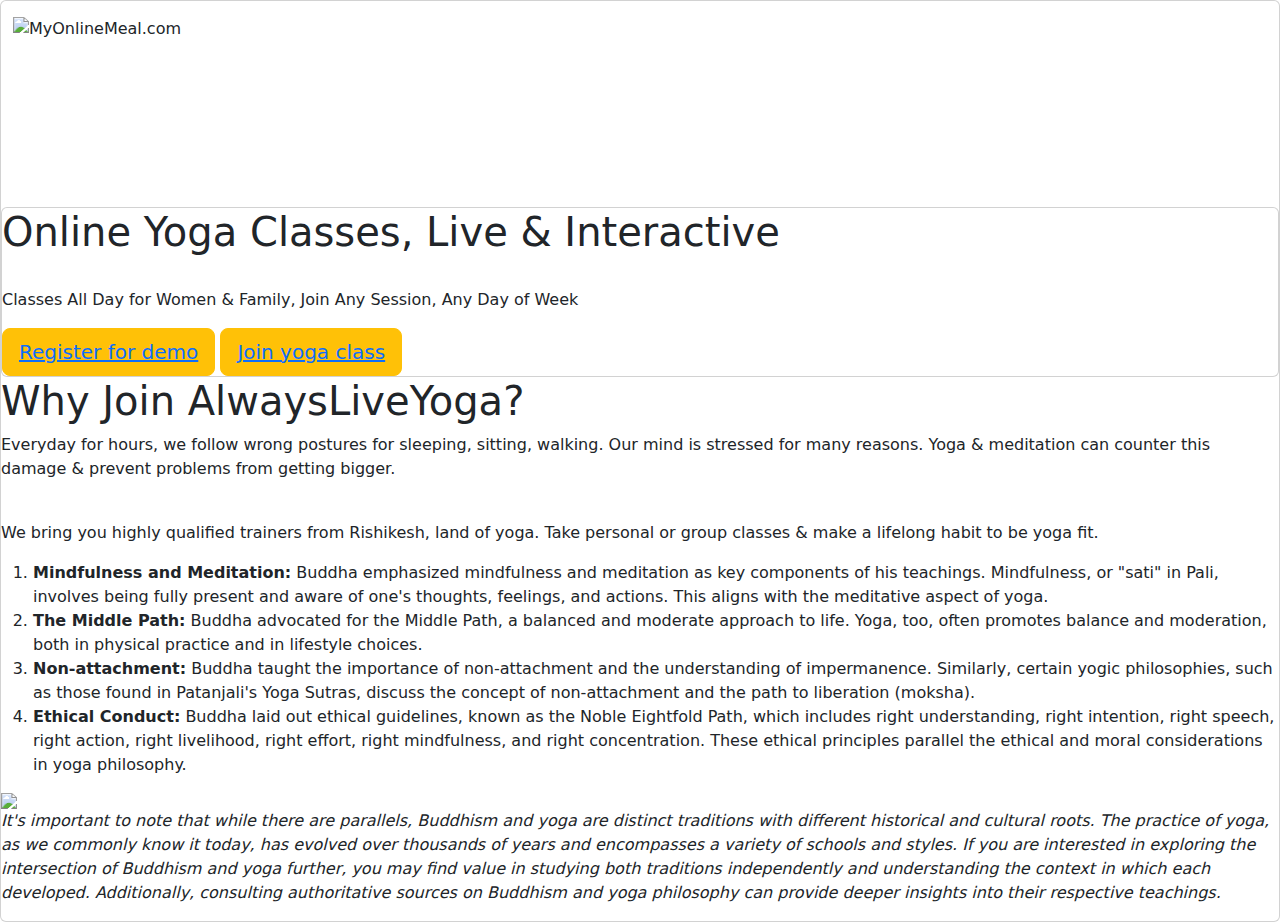
==== index.html @ 05000b46 "addaec index" ====
<!DOCTYPE html>
<html lang="en">

<head>
  <meta charset="UTF-8">
  <meta name="viewport" content="width=device-width, initial-scale=1.0">
  <title>Home</title>
  <link rel="icon" href="asset/image/image2.png">
  <link rel="stylesheet" type="text/css" href="asset/css/home.css">
  <link rel="stylesheet" href="https://cdn.jsdelivr.net/npm/bootstrap@5.3.2/dist/css/bootstrap.min.css">
  <script src="https://cdn.jsdelivr.net/npm/bootstrap@5.3.0/dist/js/bootstrap.bundle.min.js"></script>
</head>

<body>
  <div class="card">
      <nav class="navbar  navbar-expand-lg navbar-dark" id="navbar">
        <div class="container-fluid">
          <div id="logo">
            <img src="asset/image/image2.png" alt="MyOnlineMeal.com">
          </div>
          <button class="navbar-toggler" type="button" data-bs-toggle="collapse" data-bs-target="#navbarNav"
            aria-controls="navbarNav" aria-expanded="false" aria-label="Toggle navigation">
            <span class="navbar-toggler-icon"></span>
          </button>
          <div class="collapse navbar-collapse" id="navbarNav">
            <ul class="navbar-nav">
                      <li class="nav-item">
                       <a class="nav-link active" aria-current="page" href="home.html">Home</a>
                      </li>
                      <li class="nav-item">
                       <a class="nav-link active" href="video_courses.html">Free Videos</a>
                      </li>
                      <li class="nav-item">
                       <a class="nav-link active" href="class_recordings.html">Class Recordings</a>
                      </li>
                      <li class="nav-item">
                       <a class="nav-link active"></a>
                      </li>
                      <li class="nav-item">
                       <a class="nav-link disabled" aria-disabled="true">Help</a>
                      </li>
                    </ul>
          </div>
        </div>
      </nav>
      <video id="video" autoplay muted loop>
        <source src="asset/videos/video1.mp4" type="video/mp4">
      </video>
      <div class="card">
        <div id="text-overlay">
          <h1>
            Online Yoga Classes,
            Live & Interactive</h1><br>
          <p>Classes All Day for Women & Family, Join Any Session, Any Day of Week</p>
          <button type="button" class="btn btn-warning btn-lg" id="button1"><a href="group_classes.html">Register for
              demo</a></button>
          <button type="button" class="btn btn-warning btn-lg" id="button1"><a href="class_recordings.html">Join yoga
              class</a></button>
        </div>
      </div>

    <div id="text-overlay1">
      <h1>Why Join AlwaysLiveYoga?</h1>
      <p>Everyday for hours, we follow wrong postures for sleeping, sitting, walking. Our mind is stressed for many
        reasons.
        Yoga & meditation can counter this damage & prevent problems from getting bigger.</p> <br>
      <p>We bring you highly qualified trainers from Rishikesh, land of yoga. Take personal or group classes & make a
        lifelong habit to be yoga fit.</p>
    </div>
    <div class="box">
      <div id="text-overlay2">
        <ol type="1">
          <li><b>Mindfulness and Meditation:</b> Buddha emphasized mindfulness and meditation as key components of his
            teachings. Mindfulness, or "sati" in Pali, involves being fully present and aware of one's thoughts,
            feelings,
            and actions. This aligns with the meditative aspect of yoga.</li>
          <li><b>The Middle Path:</b> Buddha advocated for the Middle Path, a balanced and moderate approach to life.
            Yoga,
            too, often promotes balance and moderation, both in physical practice and in lifestyle choices.</li>
          <li><b>Non-attachment:</b> Buddha taught the importance of non-attachment and the understanding of
            impermanence.
            Similarly, certain yogic philosophies, such as those found in Patanjali's Yoga Sutras, discuss the concept
            of
            non-attachment and the path to liberation (moksha).</li>
          <li><b>Ethical Conduct:</b> Buddha laid out ethical guidelines, known as the Noble Eightfold Path, which
            includes
            right understanding, right intention, right speech, right action, right livelihood, right effort, right
            mindfulness, and right concentration. These ethical principles parallel the ethical and moral considerations
            in
            yoga philosophy.</li>
        </ol>
      </div>
      <div id="text-overlay3">
        <div class="card border-0">
          <img src="asset/image/image1.jpg">
        </div>
      </div>
    </div>
    <p id="text-overlay4"><i>It's important to note that while there are parallels, Buddhism and yoga are distinct
        traditions with different historical and cultural roots. The practice of yoga, as we commonly know it today,
        has
        evolved over thousands of years and encompasses a variety of schools and styles.
        If you are interested in exploring the intersection of Buddhism and yoga further, you may find value in
        studying
        both traditions independently and understanding the context in which each developed. Additionally,
        consulting
        authoritative sources on Buddhism and yoga philosophy can provide deeper insights into their respective
        teachings.</i>
    </p>
  </div>
</body>

</html>
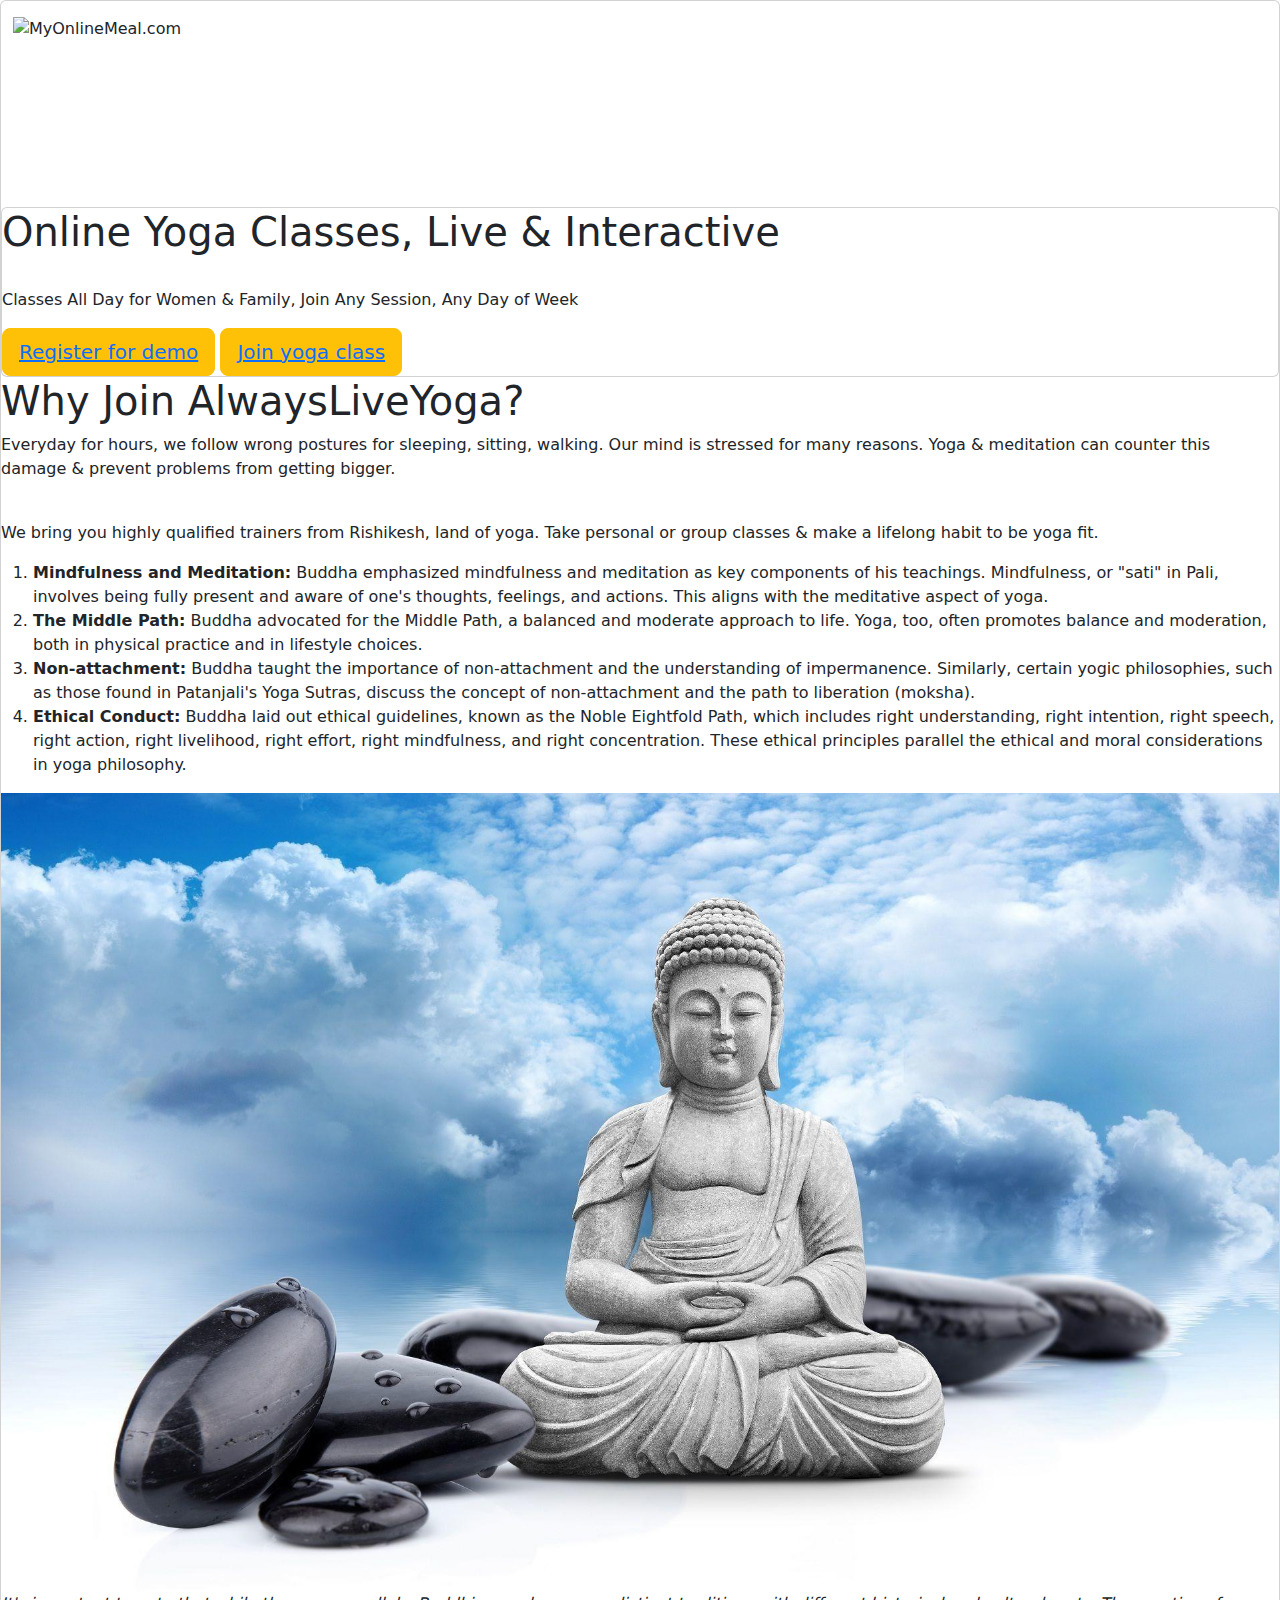
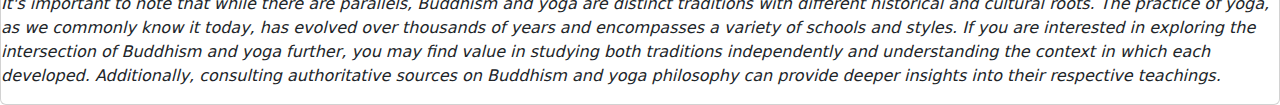
==== commit 8b157b8b: "Update index.html" ====
--- a/index.html
+++ b/index.html
@@ -44,7 +44,7 @@
         </div>
       </nav>
       <video id="video" autoplay muted loop>
-        <source src="asset/videos/video1.mp4" type="video/mp4">
+        <source src="video1.mp4" type="video/mp4">
       </video>
       <div class="card">
         <div id="text-overlay">
@@ -92,7 +92,7 @@
       </div>
       <div id="text-overlay3">
         <div class="card border-0">
-          <img src="asset/image/image1.jpg">
+          <img src="image1.jpg">
         </div>
       </div>
     </div>
@@ -110,4 +110,4 @@
   </div>
 </body>
 
-</html>+</html>
